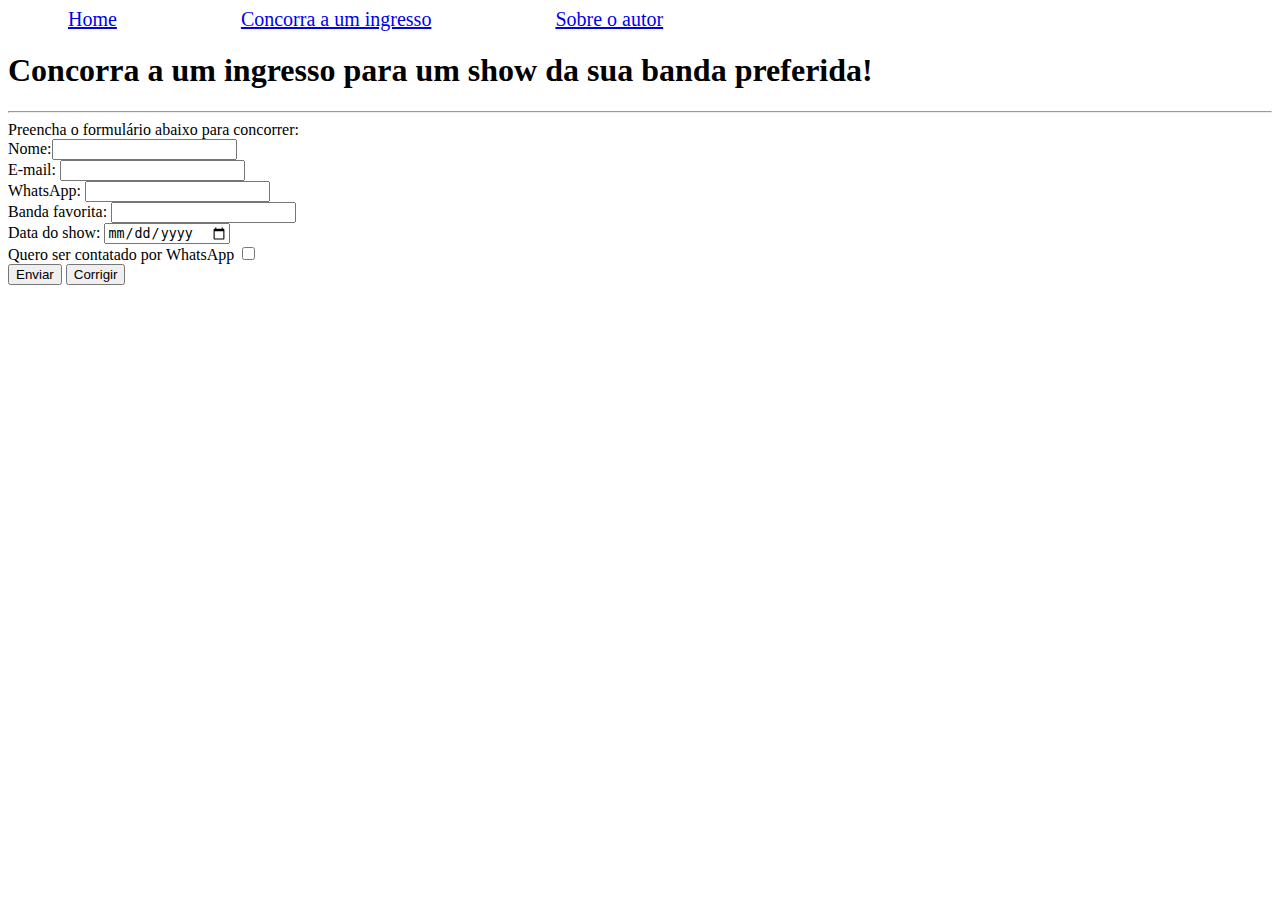
==== ingresso.html @ f954982c "additions" ====
<!DOCTYPE html>
<html lang="en">
<head>
	<meta charset="UTF-8">
	<meta http-equiv="X-UA-Compatible" content="IE=edge">
	<meta name="viewport" content="width=device-width, initial-scale=1.0">
	<title>Reino pós-punk - Concorra a um ingresso</title>
</head>
<body>
	<header>
		<nav>
			<a href="index.html" style="margin: 3em; font-size:20px">Home</a>
			<a href="ingresso.html" style="margin: 3em; font-size:20px">Concorra a um ingresso</a>
			<a href="sobre.html" style="margin: 3em; font-size:20px">Sobre o autor</a>
		</nav>
	</header>
	<h1 id="inicio">Concorra a um ingresso para um show da sua banda preferida!</h1>
	<hr />
	<form method="post">Preencha o formulário abaixo para concorrer:<br>
		<label>Nome:</label><input type="text" name="name" /><br>
		<label>E-mail:</label> <input type="email" name="email" /><br>
		<label>WhatsApp:</label> <input type="tel" name="wpp" pattern="[0-9]{5}-[0-9]{4}"/><br>
		<label>Banda favorita:</label> <input type="text" name="band" /><br>
		<label>Data do show:</label> <input type="date" name="date" /><br>
		<label>Quero ser contatado por WhatsApp</label> <input type="checkbox" name="contato" /><br>
		<button type="submit">Enviar</button> <button type="reset">Corrigir</button>
	</form>
</body>
</html>
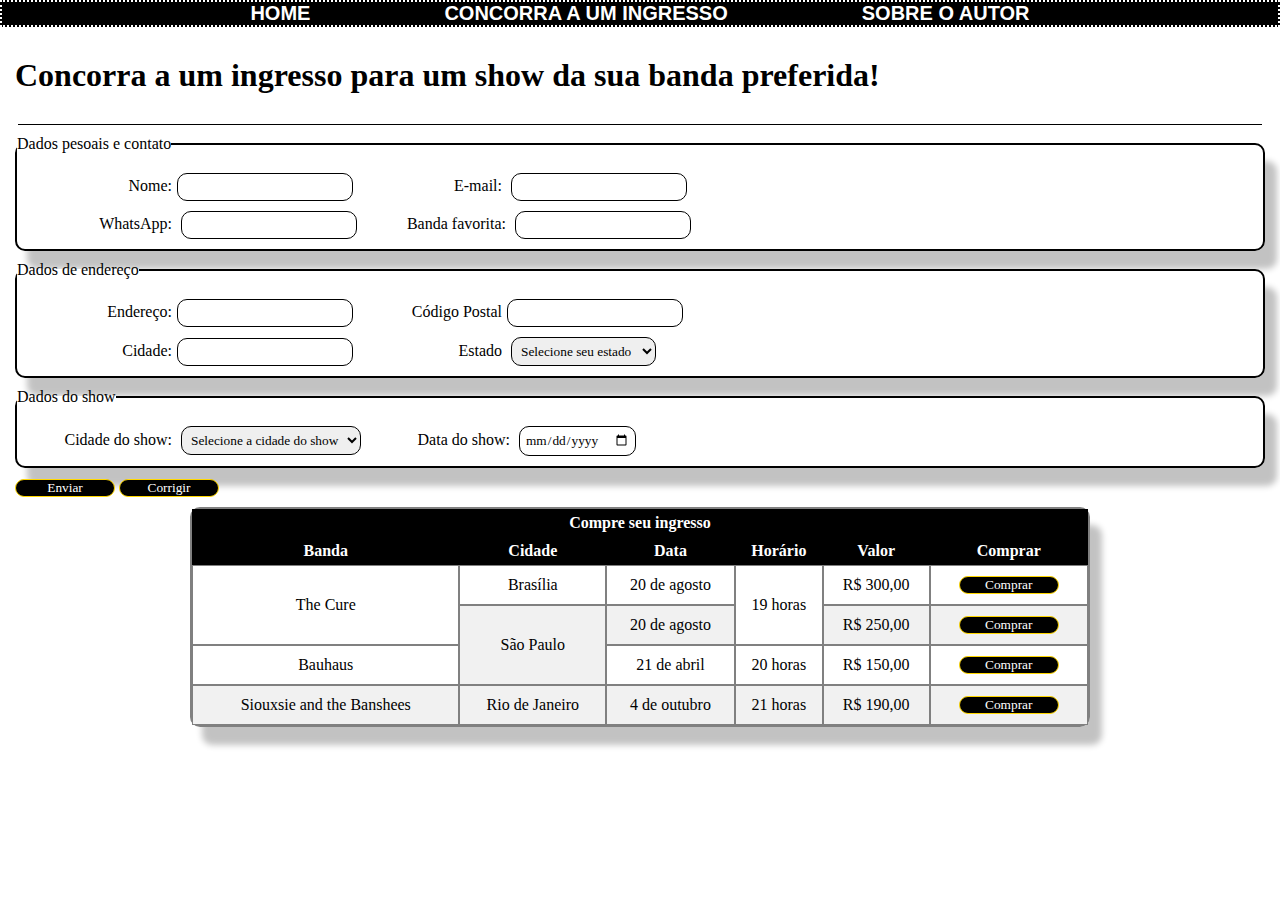
==== commit f0695782: "melhorias" ====
--- a/ingresso.html
+++ b/ingresso.html
@@ -4,26 +4,145 @@
 	<meta charset="UTF-8">
 	<meta http-equiv="X-UA-Compatible" content="IE=edge">
 	<meta name="viewport" content="width=device-width, initial-scale=1.0">
+	<link rel="stylesheet" href="style.css">
 	<title>Reino pós-punk - Concorra a um ingresso</title>
 </head>
 <body>
-	<header>
-		<nav>
+	<header class="bloconav">
+		<nav class="menunav">
 			<a href="index.html" style="margin: 3em; font-size:20px">Home</a>
 			<a href="ingresso.html" style="margin: 3em; font-size:20px">Concorra a um ingresso</a>
 			<a href="sobre.html" style="margin: 3em; font-size:20px">Sobre o autor</a>
 		</nav>
 	</header>
-	<h1 id="inicio">Concorra a um ingresso para um show da sua banda preferida!</h1>
-	<hr />
-	<form method="post">Preencha o formulário abaixo para concorrer:<br>
-		<label>Nome:</label><input type="text" name="name" /><br>
-		<label>E-mail:</label> <input type="email" name="email" /><br>
-		<label>WhatsApp:</label> <input type="tel" name="wpp" pattern="[0-9]{5}-[0-9]{4}"/><br>
-		<label>Banda favorita:</label> <input type="text" name="band" /><br>
-		<label>Data do show:</label> <input type="date" name="date" /><br>
-		<label>Quero ser contatado por WhatsApp</label> <input type="checkbox" name="contato" /><br>
-		<button type="submit">Enviar</button> <button type="reset">Corrigir</button>
-	</form>
+	<main>
+		<h1 class="titulo">Concorra a um ingresso para um show da sua banda preferida!</h1>
+		<hr>
+		<form method="get">
+			<fieldset>
+				<legend class="legenda">Dados pesoais e contato</legend>		
+				<div class="linha">
+					<label for="nome">Nome:</label><input type="text" name="nome" id="nome"/>
+					<label for="email">E-mail:</label> <input type="email" name="email" id="email"/>
+				</div>
+				<div class="linha">
+					<label for="zap">WhatsApp:</label> <input type="tel" pattern="[0-9]{5}-[0-9]{4}" name="zap" id="zap"/>
+					<label for="banda">Banda favorita:</label> <input type="text" name="banda" id="banda"/>
+				</div>
+			</fieldset>
+			<fieldset>
+				<legend class="legenda">Dados de endereço</legend>
+				<div class="linha">
+					<label for="endereço">Endereço:</label><input type="text" name="endereço" id="endereço" />
+					<label for="CEP">Código Postal</label><input type="text" name="CEP" id="CEP" pattern="[0-9]{5}-[0-9]{3}"/>
+				</div>
+				<div class="linha">
+					<label for="cidade">Cidade:</label><input type="text" name="cidade" id="cidade"/>
+					<label>Estado</label>
+						<select name="estado" class="selecionarestado">
+							<option value="">Selecione seu estado</option>
+							<option value="AC">Acre</option>
+							<option value="AL">Alagoas</option>
+							<option value="AP">Amapá</option>
+							<option value="AM">Amazonas</option>
+							<option value="BA">Bahia</option>
+							<option value="CE">Ceará</option>
+							<option value="DF">Distrito Federal</option>
+							<option value="ES">Espírito Santo</option>
+							<option value="GO">Goiás</option>
+							<option value="MA">Maranhão</option>
+							<option value="MT">Mato Grosso</option>
+							<option value="MS">Mato Grosso do Sul</option>
+							<option value="MG">Minas Gerais</option>
+							<option value="PA">Pará</option>
+							<option value="PB">Paraíba</option>
+							<option value="PR">Paraná</option>
+							<option value="PE">Pernambuco</option>
+							<option value="PI">Piauí</option>
+							<option value="RJ">Rio de Janeiro</option>
+							<option value="RN">Rio Grande do Norte</option>
+							<option value="RS">Rio Grande do Sul</option>
+							<option value="RO">Rondônia</option>
+							<option value="RR">Roraima</option>
+							<option value="SC">Santa Catarina</option>
+							<option value="SP">São Paulo</option>
+							<option value="SE">Sergipe</option>
+							<option value="TO">Tocantins</option>
+						</select>
+				</div>
+			</fieldset>
+			<fieldset>
+				<legend class="legenda">Dados do show</legend>		
+				<div class="linha">
+					<label>Cidade do show:</label>
+						<select class="cidadedoshow" name="cidadedoshow">
+							<option value="">Selecione a cidade do show</option>
+							<option value="sp">São Paulo</option>
+							<option value="rj">Rio de Janeiro</option>
+							<option value="bsb">Brasília</option>
+						</select>
+					<label>Data do show:</label> <input type="date" />
+				</div>
+			</fieldset>
+			<span class="botoes">
+				<button type="submit" onclick="alert('Você enviou sua inscrição!')">Enviar</button> 
+				<button type="reset" onclick="alert('Campos resetados')">Corrigir</button>
+			</span>	
+		</form>
+			<table border="1" cellspacing="0">
+				<thead>
+					<tr>
+						<th colspan="6">Compre seu ingresso</th>
+					</tr>
+					<tr>
+						<th title="Banda do show que deseja ir">Banda</th>
+						<th title="Cidade do show">Cidade</th>
+						<th title="Data do show">Data</th>
+						<th title="Horário do show">Horário</th>
+						<th title="Preço do ingresso">Valor</th>
+						<th title="Comprar ingresso">Comprar</th>
+					</tr>
+				</thead>
+				<tbody>
+					<tr>
+						<td rowspan="2">The Cure</td>
+						<td>Brasília</td>
+						<td>20 de agosto</td>
+						<td rowspan="2">19 horas</td>
+						<td>R$ 300,00</td>
+						<td>
+							<button class="comprar">Comprar</button>
+						</td>
+					</tr>
+					<tr>
+						<td rowspan="2">São Paulo</td>
+						<td>20 de agosto</td>
+						<td>R$ 250,00</td>
+						<td>
+							<button class="comprar">Comprar</button>
+						</td>
+					</tr>
+					<tr>
+						<td>Bauhaus</td>
+						<td>21 de abril</td>
+						<td>20 horas</td>
+						<td>R$ 150,00</td>
+						<td>
+							<button class="comprar">Comprar</button>
+						</td>
+					</tr>
+				<tr>
+						<td>Siouxsie and the Banshees</td>
+						<td>Rio de Janeiro</td>
+						<td>4 de outubro</td>
+						<td>21 horas</td>
+						<td>R$ 190,00</td>
+						<td>
+							<button class="comprar">Comprar</button>
+						</td>
+					</tr>
+				</tbody>
+			</table>
+	</main>
 </body>
 </html>--- a/style.css
+++ b/style.css
@@ -0,0 +1,204 @@
+/*Para todas as páginas*/
+
+*{
+    font-family: "Treubechet MS", "Tahoma";
+}
+
+*{
+    padding: 0;
+    border: 0;
+    margin: 0;
+    box-sizing: border-box;
+
+}
+
+main {
+	margin: 15px;
+}
+
+.bloconav {
+	background-color: black;
+	color: white;
+	display: block;
+	width: 100%;
+	border: 2px dashed;
+	border-color: gold;
+	text-align: center;
+	margin: 0;
+	padding: 0;
+  }
+
+.bloconav:hover {
+	border:2px dotted white;
+	transition: 1.5s;
+}
+
+.menunav {
+    text-align: top;
+    top: 0;
+    left: 0;
+	font-weight: bold;
+}
+
+.menunav li {
+    padding: 5px;
+}
+
+.menunav a {	
+    padding: 5px;
+	color: white;
+	text-decoration: none;
+	font-family: "Gill Sans", "Gill Sans MT", "Calibri", "Trebuchet MS", sans-serif;
+    text-transform: uppercase;
+}
+
+.menunav a:hover {
+    text-decoration: solid underline;
+	color: gold;
+	transition: 1.5s;
+}
+
+.foto {
+    display: flex;
+    align-items: center;
+    justify-content: center;
+}
+
+.videos {
+    display: flex;
+    flex-direction: column;
+    align-items: center;
+    justify-content: center;
+}
+
+.videos iframe {
+	display: block;
+	max-width: 100%;
+	margin: 7.5px;
+}
+
+hr {
+	border: none;
+	border-top: 1px solid black;
+	margin: 3px;
+	margin-bottom: 3px;
+  }
+
+h1 {
+	margin-top: 30px;
+	margin-bottom: 30px;
+}
+
+h2 {
+	margin-top: 30px;
+	margin-bottom: 30px;
+}
+
+/* Para a página do ingresso */
+
+.linha{
+	margin: 10px;
+}
+
+label{
+	width: 150px;
+	text-align: right;
+	display: inline-block;
+	padding-right: 5px;
+}
+
+.comprar{
+	margin-top: 5px;
+	margin-bottom: 5px;
+	cursor:pointer;
+	}
+
+fieldset {
+	margin-top: 10px;
+	margin-bottom: 10px;
+	border: 2px;
+	border-style: solid;
+	border-radius: 10px;
+	border-color: black;
+	background: white;
+	-webkit-box-shadow: 12px 18px 6px 0px rgba(0,0,0,0.24);
+	-moz-box-shadow: 12px 18px 6px 0px rgba(0,0,0,0.24);
+	box-shadow: 12px 18px 6px 0px rgba(0,0,0,0.24);
+}
+
+input {
+	border: 0.5px;
+	border-style: solid;
+	border-radius: 10px;
+	text-align:left;
+	padding: 5px;
+}
+
+table {
+	margin-top: 10px;
+	width: 900px;
+	border-radius: 10px;
+	text-align: center;
+	margin: 0 auto;
+	-webkit-box-shadow: 12px 18px 6px 0px rgba(0,0,0,0.24);
+	-moz-box-shadow: 12px 18px 6px 0px rgba(0,0,0,0.24);
+	box-shadow: 12px 18px 6px 0px rgba(0,0,0,0.24);
+	border: solid 2px gray
+}
+
+.legenda {
+	margin-top: 10px;
+	margin-bottom:10px;
+}
+
+th {
+	background-color: black;
+	color: white;
+	font-family: "Verdana";
+	padding-top: 5px;
+	padding-bottom: 5px;
+}
+
+td {
+	font-family: "Verdana";
+	padding-top: 5px;
+	padding-bottom: 5px;
+	border: solid 1px gray;
+	}
+
+tr:nth-child(even) {
+	background-color: #f1f1f1;
+}
+
+tr:hover td {
+	background: #E9E9E9E9;
+}
+
+
+button{
+	background: black;
+	color: white;
+	width: 100px;
+	border: 1px;
+	border-style: solid;
+	border-color: gold;
+	border-radius: 10px;
+	margin-bottom: 10px;
+	cursor:pointer
+}
+
+.selecionarestado {
+	border: 0.5px;
+	border-style: solid;
+	border-radius: 10px;
+	text-align:left;
+	padding: 5px;
+}
+
+.cidadedoshow{
+	border: 0.5px;
+	border-style: solid;
+	border-radius: 10px;
+	text-align:left;
+	padding: 5px;
+}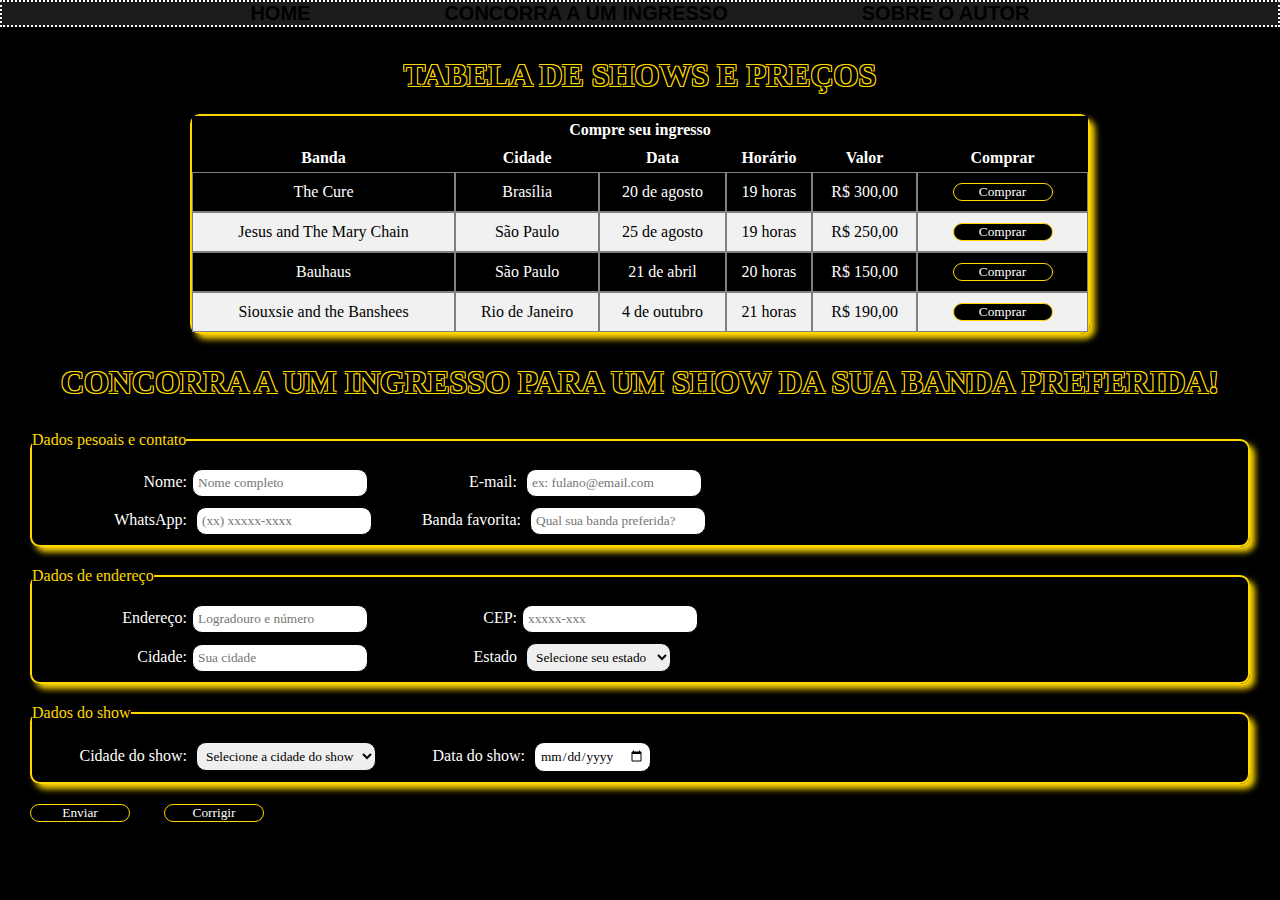
==== commit 7a450523: "little correction" ====
--- a/ingresso.html
+++ b/ingresso.html
@@ -16,29 +16,89 @@
 		</nav>
 	</header>
 	<main>
+		<h1 class="titulo">Tabela de shows e preços</h1>
+		<!-- <hr> SENDO DESATIVADO POR ESTÉTICA-->
+		<table border="1" cellspacing="0">
+			<thead>
+				<tr>
+					<th colspan="6">Compre seu ingresso</th>
+				</tr>
+				<tr>
+					<th title="Banda do show que deseja ir">Banda</th>
+					<th title="Cidade do show">Cidade</th>
+					<th title="Data do show">Data</th>
+					<th title="Horário do show">Horário</th>
+					<th title="Preço do ingresso">Valor</th>
+					<th title="Comprar ingresso">Comprar</th>
+				</tr>
+			</thead>
+			<tbody>
+				<tr>
+					<td>The Cure</td>
+					<td>Brasília</td>
+					<td>20 de agosto</td>
+					<td>19 horas</td>
+					<td>R$ 300,00</td>
+					<td>
+						<button class="comprar">Comprar</button>
+					</td>
+				</tr>
+				<tr>
+					<td>Jesus and The Mary Chain</td>
+					<td>São Paulo</td>
+					<td>25 de agosto</td>
+					<td>19 horas</td>
+					<td>R$ 250,00</td>
+					<td>
+						<button class="comprar">Comprar</button>
+					</td>
+				</tr>
+				<tr>
+					<td>Bauhaus</td>
+					<td>São Paulo</td>
+					<td>21 de abril</td>
+					<td>20 horas</td>
+					<td>R$ 150,00</td>
+					<td>
+						<button class="comprar">Comprar</button>
+					</td>
+				</tr>
+			<tr>
+					<td>Siouxsie and the Banshees</td>
+					<td>Rio de Janeiro</td>
+					<td>4 de outubro</td>
+					<td>21 horas</td>
+					<td>R$ 190,00</td>
+					<td>
+						<button class="comprar">Comprar</button>
+					</td>
+				</tr>
+			</tbody>
+		</table>
 		<h1 class="titulo">Concorra a um ingresso para um show da sua banda preferida!</h1>
-		<hr>
 		<form method="get">
 			<fieldset>
 				<legend class="legenda">Dados pesoais e contato</legend>		
-				<div class="linha">
-					<label for="nome">Nome:</label><input type="text" name="nome" id="nome"/>
-					<label for="email">E-mail:</label> <input type="email" name="email" id="email"/>
-				</div>
-				<div class="linha">
-					<label for="zap">WhatsApp:</label> <input type="tel" pattern="[0-9]{5}-[0-9]{4}" name="zap" id="zap"/>
-					<label for="banda">Banda favorita:</label> <input type="text" name="banda" id="banda"/>
-				</div>
+				<section class="linha">
+					<label for="nome">Nome:</label><input type="text" name="nome" placeholder="Nome completo" id="nome"/>
+					<label for="email">E-mail:</label> <input placeholder="ex: fulano@email.com" type="email" name="email" id="email"/>
+				</section>
+				<section class="linha">
+					<label for="zap">WhatsApp:</label> <input type="tel" pattern="[0-9]{(2)} [0-9]{5}-[0-9]{4}" placeholder="(xx) xxxxx-xxxx" name="zap" id="zap"/>
+					<label for="banda">Banda favorita:</label> <input type="text" name="banda" placeholder="Qual sua banda preferida?" id="banda"/>
+				</section>
 			</fieldset>
 			<fieldset>
 				<legend class="legenda">Dados de endereço</legend>
-				<div class="linha">
-					<label for="endereço">Endereço:</label><input type="text" name="endereço" id="endereço" />
-					<label for="CEP">Código Postal</label><input type="text" name="CEP" id="CEP" pattern="[0-9]{5}-[0-9]{3}"/>
-				</div>
-				<div class="linha">
-					<label for="cidade">Cidade:</label><input type="text" name="cidade" id="cidade"/>
-					<label>Estado</label>
+				<section class="linha">
+					<label for="endereço">Endereço:</label><input type="text" name="endereço" placeholder="Logradouro e número" id="endereço" />
+					<label for="CEP">CEP: </label><input type="text" name="CEP" id="CEP" placeholder="xxxxx-xxx" pattern="[0-9]{5}-[0-9]{3}"/>
+				</section>
+				<section class="linha">
+					<label for="cidade">Cidade:</label><input type="text" name="cidade" placeholder="Sua cidade" id="cidade"/>
+					<label>
+						Estado
+					</label>
 						<select name="estado" class="selecionarestado">
 							<option value="">Selecione seu estado</option>
 							<option value="AC">Acre</option>
@@ -69,11 +129,11 @@
 							<option value="SE">Sergipe</option>
 							<option value="TO">Tocantins</option>
 						</select>
-				</div>
+				</section>
 			</fieldset>
 			<fieldset>
 				<legend class="legenda">Dados do show</legend>		
-				<div class="linha">
+				<section class="linha">
 					<label>Cidade do show:</label>
 						<select class="cidadedoshow" name="cidadedoshow">
 							<option value="">Selecione a cidade do show</option>
@@ -82,67 +142,13 @@
 							<option value="bsb">Brasília</option>
 						</select>
 					<label>Data do show:</label> <input type="date" />
-				</div>
+				</section>
 			</fieldset>
 			<span class="botoes">
 				<button type="submit" onclick="alert('Você enviou sua inscrição!')">Enviar</button> 
 				<button type="reset" onclick="alert('Campos resetados')">Corrigir</button>
-			</span>	
+			</span>
 		</form>
-			<table border="1" cellspacing="0">
-				<thead>
-					<tr>
-						<th colspan="6">Compre seu ingresso</th>
-					</tr>
-					<tr>
-						<th title="Banda do show que deseja ir">Banda</th>
-						<th title="Cidade do show">Cidade</th>
-						<th title="Data do show">Data</th>
-						<th title="Horário do show">Horário</th>
-						<th title="Preço do ingresso">Valor</th>
-						<th title="Comprar ingresso">Comprar</th>
-					</tr>
-				</thead>
-				<tbody>
-					<tr>
-						<td rowspan="2">The Cure</td>
-						<td>Brasília</td>
-						<td>20 de agosto</td>
-						<td rowspan="2">19 horas</td>
-						<td>R$ 300,00</td>
-						<td>
-							<button class="comprar">Comprar</button>
-						</td>
-					</tr>
-					<tr>
-						<td rowspan="2">São Paulo</td>
-						<td>20 de agosto</td>
-						<td>R$ 250,00</td>
-						<td>
-							<button class="comprar">Comprar</button>
-						</td>
-					</tr>
-					<tr>
-						<td>Bauhaus</td>
-						<td>21 de abril</td>
-						<td>20 horas</td>
-						<td>R$ 150,00</td>
-						<td>
-							<button class="comprar">Comprar</button>
-						</td>
-					</tr>
-				<tr>
-						<td>Siouxsie and the Banshees</td>
-						<td>Rio de Janeiro</td>
-						<td>4 de outubro</td>
-						<td>21 horas</td>
-						<td>R$ 190,00</td>
-						<td>
-							<button class="comprar">Comprar</button>
-						</td>
-					</tr>
-				</tbody>
-			</table>
 	</main>
 </body>
 </html>--- a/style.css
+++ b/style.css
@@ -9,59 +9,119 @@
     border: 0;
     margin: 0;
     box-sizing: border-box;
-
-}
-
-main {
-	margin: 15px;
-}
+}
+
+body {
+	background-color: black;
+}
+
+iframe {
+	border-radius: 10px;
+	border: 2px solid gold;
+	}
+
 
 .bloconav {
-	background-color: black;
-	color: white;
+	background-color: #1c1c1c;
+	color: black;
 	display: block;
 	width: 100%;
 	border: 2px dashed;
 	border-color: gold;
 	text-align: center;
-	margin: 0;
-	padding: 0;
-  }
-
+	top: 0;
+	left: 0;
+	text-shadow:
+	-1px -1px 0 gold,  
+	 1px -1px 0 gold,
+	-1px  1px 0 gold,
+	 1px  1px 0 gold;
+}
+	
 .bloconav:hover {
 	border:2px dotted white;
-	transition: 1.5s;
-}
-
+	transition: 0.5s;
+	text-shadow: none;
+}
+	
 .menunav {
-    text-align: top;
-    top: 0;
-    left: 0;
+	text-align: top;
+	top: 0;
+	left: 0;
 	font-weight: bold;
 }
-
+	
 .menunav li {
-    padding: 5px;
-}
-
+	padding: 5px;
+}
+	
 .menunav a {	
-    padding: 5px;
-	color: white;
+	padding: 5px;
+	color: black;
 	text-decoration: none;
 	font-family: "Gill Sans", "Gill Sans MT", "Calibri", "Trebuchet MS", sans-serif;
-    text-transform: uppercase;
-}
-
+	text-transform: uppercase;
+}
+	
 .menunav a:hover {
-    text-decoration: solid underline;
-	color: gold;
-	transition: 1.5s;
-}
-
-.foto {
+	text-decoration: solid underline;
+	color: white;
+	transition: 0.5s;
+}
+
+nav ul {
+	display:flex;
+	list-style:none;
+	margin: 0;
+	display: flex;
+	align-items: center;
+	justify-content: center;
+}
+
+nav ul li a{
+	padding: 10px 15px;
+	color: black;
+	text-decoration: none;
+	border-radius: 5px;
+	text-transform: uppercase;
+	text-shadow:
+	-1px -1px 0 gold,  
+	 1px -1px 0 gold,
+	-1px  1px 0 gold,
+	 1px  1px 0 gold;
+}
+
+nav ul li a:hover{
+	background-color: white;
+	text-decoration: none;
+	transition: 1s;
+	color: black;
+	text-shadow:
+	-1px -1px 0 gold,  
+	 1px -1px 0 gold,
+	-1px  1px 0 gold,
+	 1px  1px 0 gold;
+}
+
+figure {
+    display: flex;
+	border-radius: 10px;
+	align-items: center;
+    justify-content: center;
+}
+
+main img {
+	border: 2px solid gold;
+	border-radius: 10px;
+}
+
+figcaption {
     display: flex;
     align-items: center;
     justify-content: center;
+	margin-top: 10px;
+	color: white;
+	font-size: 15px;
 }
 
 .videos {
@@ -77,27 +137,73 @@
 	margin: 7.5px;
 }
 
-hr {
+.conteudo {
+	text-align: justify;
+	font-family: "roboto condensed";
+	font-size: 20px;
+	margin-left: 30px;
+	margin-bottom: 5px;
+	margin-right: 30px;
+	color: white;
+}
+
+blockquote {
+	display: flex;
+	font-family: "roboto condensed";
+	color: black;
+	padding-top: 10px;
+	padding-left: 30px;
+	border-left: 5px solid red;
+	background: white;
+	font-size: 20px;
+	width: 30%;
+	border-radius: 5px;
+	margin-left: 30px;
+  }
+
+.autor {
+	text-align: left;
+	margin-top: 100px;
+	margin-left: 30px;
+	width: 100%;
+}
+
+/* DESATIVADO POR ESTÉTICA
+	hr {
 	border: none;
 	border-top: 1px solid black;
-	margin: 3px;
-	margin-bottom: 3px;
-  }
-
-h1 {
+	margin-bottom: 20px;
+  } */
+
+h1, h2 {
 	margin-top: 30px;
-	margin-bottom: 30px;
-}
-
-h2 {
-	margin-top: 30px;
-	margin-bottom: 30px;
+	margin-bottom: 20px;
+	display: flex;
+    align-items: center;
+    justify-content: center;
+	font-family: 'impact';
+	text-transform: uppercase;
+	color: black;
+	text-shadow:
+	-1px -1px 0 gold,  
+	 1px -1px 0 gold,
+	-1px  1px 0 gold,
+	 1px  1px 0 gold;
 }
 
 /* Para a página do ingresso */
+
+.comprar{
+	margin-top: 5px;
+	margin-bottom: 5px;
+	margin-left: 5px;
+	margin-right: 5px;
+	cursor:pointer;
+	}
 
 .linha{
 	margin: 10px;
+	color: white;
 }
 
 label{
@@ -107,23 +213,19 @@
 	padding-right: 5px;
 }
 
-.comprar{
-	margin-top: 5px;
-	margin-bottom: 5px;
-	cursor:pointer;
-	}
-
 fieldset {
 	margin-top: 10px;
 	margin-bottom: 10px;
+	margin-left: 30px;
+	margin-right: 30px;
 	border: 2px;
 	border-style: solid;
 	border-radius: 10px;
-	border-color: black;
-	background: white;
-	-webkit-box-shadow: 12px 18px 6px 0px rgba(0,0,0,0.24);
-	-moz-box-shadow: 12px 18px 6px 0px rgba(0,0,0,0.24);
-	box-shadow: 12px 18px 6px 0px rgba(0,0,0,0.24);
+	border-color: gold;
+	background: 1c1c1c;
+	-webkit-box-shadow: 5px 5px 6px 0px gold;
+	-moz-box-shadow: 5px 5px 6px 0px gold;
+	box-shadow: 5px 5px 6px 0px gold;
 }
 
 input {
@@ -140,15 +242,16 @@
 	border-radius: 10px;
 	text-align: center;
 	margin: 0 auto;
-	-webkit-box-shadow: 12px 18px 6px 0px rgba(0,0,0,0.24);
-	-moz-box-shadow: 12px 18px 6px 0px rgba(0,0,0,0.24);
-	box-shadow: 12px 18px 6px 0px rgba(0,0,0,0.24);
-	border: solid 2px gray
+	-webkit-box-shadow: 5px 18px 6px 0px gold;
+	-moz-box-shadow: 5px 18px 6px 0px gold;
+	box-shadow: 5px 5px 6px 0px gold;
+	border: solid 2px gold
 }
 
 .legenda {
-	margin-top: 10px;
-	margin-bottom:10px;
+	padding-top: 10px;
+	padding-bottom:10px;
+	color:gold
 }
 
 th {
@@ -164,16 +267,20 @@
 	padding-top: 5px;
 	padding-bottom: 5px;
 	border: solid 1px gray;
-	}
+}
 
 tr:nth-child(even) {
 	background-color: #f1f1f1;
 }
 
+tr:nth-child(odd) {
+	color: white;
+}
+
 tr:hover td {
 	background: #E9E9E9E9;
-}
-
+	color: black;
+}
 
 button{
 	background: black;
@@ -184,7 +291,9 @@
 	border-color: gold;
 	border-radius: 10px;
 	margin-bottom: 10px;
-	cursor:pointer
+	cursor:pointer;
+	margin-top: 10px;
+	margin-left: 30px;
 }
 
 .selecionarestado {
@@ -201,4 +310,5 @@
 	border-radius: 10px;
 	text-align:left;
 	padding: 5px;
-}+}
+
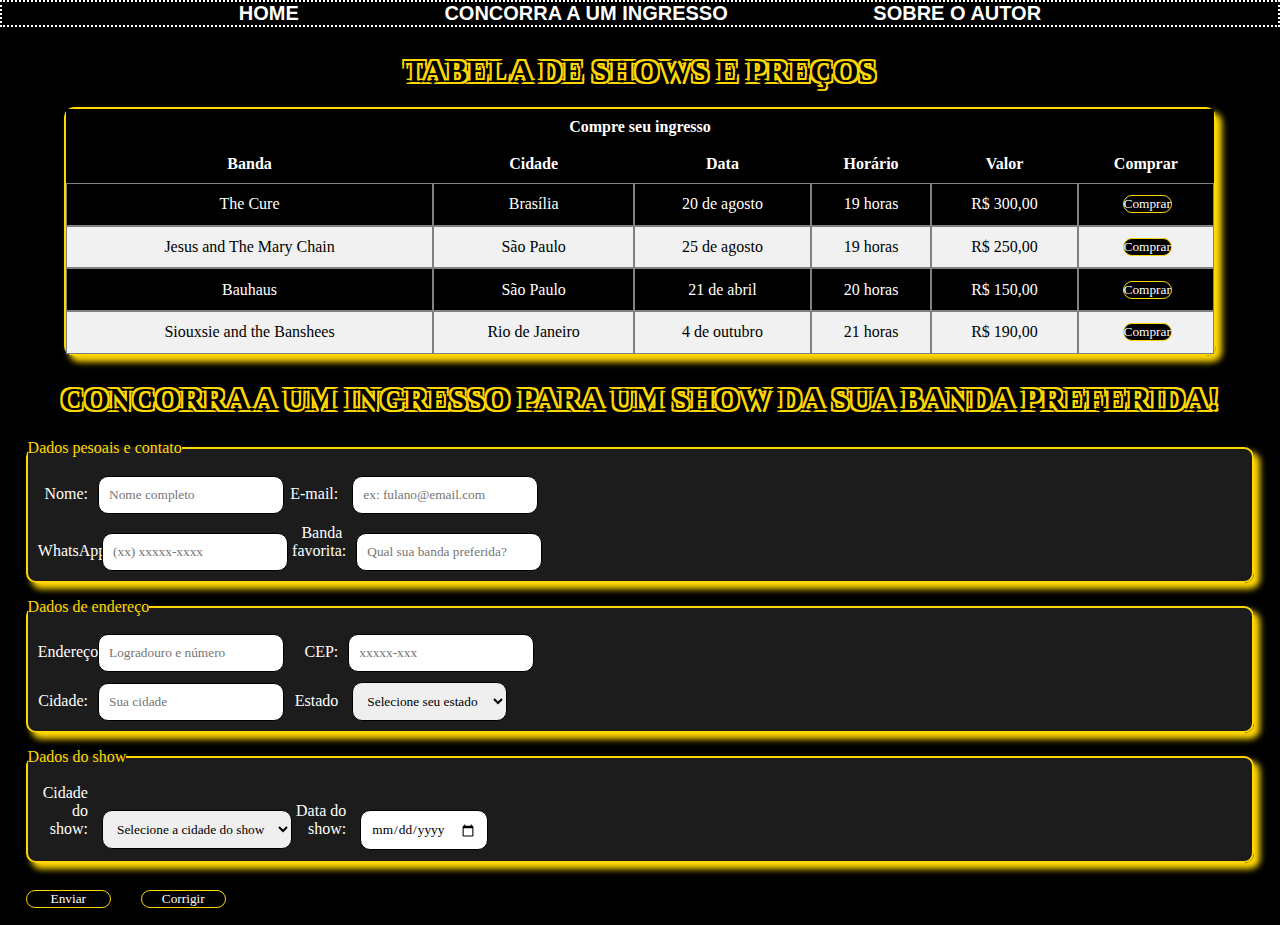
==== commit fefb0410: "Tornei responsivo" ====
--- a/ingresso.html
+++ b/ingresso.html
@@ -10,9 +10,15 @@
 <body>
 	<header class="bloconav">
 		<nav class="menunav">
-			<a href="index.html" style="margin: 3em; font-size:20px">Home</a>
-			<a href="ingresso.html" style="margin: 3em; font-size:20px">Concorra a um ingresso</a>
-			<a href="sobre.html" style="margin: 3em; font-size:20px">Sobre o autor</a>
+			<a title="Home" href="principal.html" style="margin: 3em; font-size:20px">
+				Home
+			</a>
+			<a title="Ingresso" href="ingresso.html" style="margin: 3em; font-size:20px">
+				Concorra a um ingresso
+			</a>
+			<a title="Sobre" href="sobre.html" style="margin: 3em; font-size:20px">
+				Sobre o autor
+			</a>
 		</nav>
 	</header>
 	<main>
@@ -76,7 +82,7 @@
 			</tbody>
 		</table>
 		<h1 class="titulo">Concorra a um ingresso para um show da sua banda preferida!</h1>
-		<form method="get">
+		<form id="ingresso" method="get">
 			<fieldset>
 				<legend class="legenda">Dados pesoais e contato</legend>		
 				<section class="linha">
@@ -145,8 +151,8 @@
 				</section>
 			</fieldset>
 			<span class="botoes">
-				<button type="submit" onclick="alert('Você enviou sua inscrição!')">Enviar</button> 
-				<button type="reset" onclick="alert('Campos resetados')">Corrigir</button>
+				<button class="envio" id="btnsalvar" type="submit" onclick="alert('Você enviou sua inscrição!')">Enviar</button> 
+				<button class="envio" type="reset" onclick="alert('Campos resetados')">Corrigir</button>
 			</span>
 		</form>
 	</main>
--- a/style.css
+++ b/style.css
@@ -17,155 +17,169 @@
 
 iframe {
 	border-radius: 10px;
-	border: 2px solid gold;
-	}
-
+	border: 0.15em solid gold;
+}
 
 .bloconav {
-	background-color: #1c1c1c;
-	color: black;
-	display: block;
+	background-color: black;
+	color: white;
 	width: 100%;
-	border: 2px dashed;
-	border-color: gold;
+	border: 0.15em dashed;
+	border-color: black;
 	text-align: center;
 	top: 0;
 	left: 0;
-	text-shadow:
-	-1px -1px 0 gold,  
-	 1px -1px 0 gold,
-	-1px  1px 0 gold,
-	 1px  1px 0 gold;
-}
-	
+	text-shadow: none;
+}
+
 .bloconav:hover {
-	border:2px dotted white;
+	border: 0.15em dotted white;
 	transition: 0.5s;
-	text-shadow: none;
-}
-	
+}
+
 .menunav {
 	text-align: top;
 	top: 0;
 	left: 0;
 	font-weight: bold;
 }
-	
+
 .menunav li {
-	padding: 5px;
-}
-	
-.menunav a {	
-	padding: 5px;
-	color: black;
+	margin: 5px;
+}
+
+.menunav a {
+	padding: 0.5em;
+	color: white;
 	text-decoration: none;
 	font-family: "Gill Sans", "Gill Sans MT", "Calibri", "Trebuchet MS", sans-serif;
 	text-transform: uppercase;
-}
-	
+	text-shadow: none;
+}
+
 .menunav a:hover {
-	text-decoration: solid underline;
+	text-decoration: underline;
 	color: white;
 	transition: 0.5s;
 }
 
 nav ul {
-	display:flex;
-	list-style:none;
+	display: flex;
+	list-style: none;
 	margin: 0;
 	display: flex;
 	align-items: center;
 	justify-content: center;
 }
 
-nav ul li a{
-	padding: 10px 15px;
+.links nav ul li a {
+	padding: 0.75em 1em;
+	font-size: 2.5em;
 	color: black;
 	text-decoration: none;
 	border-radius: 5px;
 	text-transform: uppercase;
-	text-shadow:
-	-1px -1px 0 gold,  
-	 1px -1px 0 gold,
-	-1px  1px 0 gold,
-	 1px  1px 0 gold;
-}
-
-nav ul li a:hover{
+	font-family: 'impact';
+	text-shadow: none;
+}
+
+.links nav ul li a:hover {
 	background-color: white;
 	text-decoration: none;
 	transition: 1s;
-	color: black;
-	text-shadow:
-	-1px -1px 0 gold,  
-	 1px -1px 0 gold,
-	-1px  1px 0 gold,
-	 1px  1px 0 gold;
-}
+	color: white;
+}
+
+/* Para as fotos */
 
 figure {
-    display: flex;
-	border-radius: 10px;
-	align-items: center;
-    justify-content: center;
+	display: flex;
+	border-radius: 10px;
+	align-items: center;
+	justify-content: center;
 }
 
 main img {
-	border: 2px solid gold;
+	border: 0.15em solid gold;
 	border-radius: 10px;
 }
 
 figcaption {
-    display: flex;
-    align-items: center;
-    justify-content: center;
+	display: flex;
+	align-items: center;
+	justify-content: center;
 	margin-top: 10px;
 	color: white;
-	font-size: 15px;
-}
+	font-size: 1.5em;
+}
+
+/* Para os vídeos */
 
 .videos {
-    display: flex;
-    flex-direction: column;
-    align-items: center;
-    justify-content: center;
+	display: flex;
+	flex-direction: column;
+	align-items: center;
+	justify-content: center;
 }
 
 .videos iframe {
 	display: block;
 	max-width: 100%;
-	margin: 7.5px;
-}
+	margin: 0.75em;
+}
+
+/* Para as páginas de conteúdo */
 
 .conteudo {
 	text-align: justify;
 	font-family: "roboto condensed";
-	font-size: 20px;
-	margin-left: 30px;
-	margin-bottom: 5px;
-	margin-right: 30px;
-	color: white;
-}
+	font-size: 1.25rem; /* 20px convertido para porcentagem */
+	margin-left: 2%; /* 30px convertido para porcentagem */
+	margin-bottom: 0.3125%; /* 5px convertido para porcentagem */
+	margin-right: 2%; /* 30px convertido para porcentagem */
+	color: white;
+}
+
+/* Para a página "sobre" */
 
 blockquote {
 	display: flex;
 	font-family: "roboto condensed";
 	color: black;
-	padding-top: 10px;
-	padding-left: 30px;
-	border-left: 5px solid red;
+	padding-top: 1.33%; /* 10px convertido para porcentagem */
+	padding-left: 2%; /* 30px convertido para porcentagem */
+	border-left: 0.833%; /* 5px convertido para porcentagem */
 	background: white;
-	font-size: 20px;
+	font-size: 1.33rem; /* 20px convertido para porcentagem */
 	width: 30%;
 	border-radius: 5px;
-	margin-left: 30px;
-  }
+	margin-left: 2%; /* 30px convertido para porcentagem */
+}
 
 .autor {
 	text-align: left;
-	margin-top: 100px;
-	margin-left: 30px;
+	margin-top: 13.33%; /* 100px convertido para porcentagem */
+	margin-left: 2%; /* 30px convertido para porcentagem */
 	width: 100%;
+}
+
+.lista-sobre-mim a {	
+	padding: 0.833%; /* 5px convertido para porcentagem */
+	color: gold;
+	text-decoration: none;
+	font-family: "Gill Sans", "Gill Sans MT", "Calibri", "Trebuchet MS", sans-serif;
+	text-transform: uppercase;
+}
+
+.lista-sobre-mim a:hover {
+	text-decoration: solid underline;
+	color: white;
+	transition: 0.5s;
+	text-shadow:
+	-0.833% -0.833% 0 black,  
+	 0.833% -0.833% 0 black,
+	-0.833%  0.833% 0 black,
+	 0.833%  0.833% 0 black;
 }
 
 /* DESATIVADO POR ESTÉTICA
@@ -175,98 +189,128 @@
 	margin-bottom: 20px;
   } */
 
-h1, h2 {
-	margin-top: 30px;
-	margin-bottom: 20px;
-	display: flex;
-    align-items: center;
-    justify-content: center;
+  h1, h2 {
+	margin-top: 2%; /* 30px convertido para porcentagem */
+	margin-bottom: 1.33%; /* 20px convertido para porcentagem */
+	display: flex;
+	align-items: center;
+	justify-content: center;
 	font-family: 'impact';
 	text-transform: uppercase;
 	color: black;
 	text-shadow:
-	-1px -1px 0 gold,  
-	 1px -1px 0 gold,
-	-1px  1px 0 gold,
-	 1px  1px 0 gold;
-}
-
-/* Para a página do ingresso */
-
-.comprar{
-	margin-top: 5px;
-	margin-bottom: 5px;
-	margin-left: 5px;
-	margin-right: 5px;
-	cursor:pointer;
-	}
-
-.linha{
-	margin: 10px;
-	color: white;
-}
-
-label{
-	width: 150px;
+	-0.0667em -0.0667em 0 gold,
+	0.0667em -0.0667em 0 gold,
+	-0.0667em 0.0667em 0 gold,
+	0.0667em 0.0667em 0 gold;
+}
+
+
+/* desativado para testar
+.comprar {
+	margin-top: 0.833%; * 5px convertido para porcentagem *
+	margin-bottom: 0.833%; * 5px convertido para porcentagem *
+	margin-left: 0.833%; * 5px convertido para porcentagem *
+	margin-right: 0.833%; * 5px convertido para porcentagem *
+	cursor: pointer;
+} */
+
+.comprar {
+	background: black;
+	color: white;
+	width: 36.67%; /* 100px convertido para porcentagem */
+	border: 0.0333em;
+	border-style: solid;
+	border-color: gold;
+	border-radius: 10px;
+	margin-bottom: 1.33%; /* 10px convertido para porcentagem */
+	cursor: pointer;
+	margin-top: 1.33%; /* 10px convertido para porcentagem */
+	margin-left: 2%; /* 30px convertido para porcentagem */
+}
+
+button {
+	background: black;
+	color: white;
+	width: 6.67%; /* 100px convertido para porcentagem */
+	border: 0.0333em;
+	border-style: solid;
+	border-color: gold;
+	border-radius: 10px;
+	margin-bottom: 1.33%; /* 10px convertido para porcentagem */
+	cursor: pointer;
+	margin-top: 1.33%; /* 10px convertido para porcentagem */
+	margin-left: 2%; /* 30px convertido para porcentagem */
+}
+
+.linha {
+	margin: 0.833%; /* 10px convertido para porcentagem */
+	color: white;
+}
+
+label {
+	width: 5%; /* 150px convertido para porcentagem */
 	text-align: right;
 	display: inline-block;
-	padding-right: 5px;
+	padding-right: 0.833%; /* 5px convertido para porcentagem */
 }
 
 fieldset {
-	margin-top: 10px;
-	margin-bottom: 10px;
-	margin-left: 30px;
-	margin-right: 30px;
-	border: 2px;
+	margin-top: 0.833%; /* 10px convertido para porcentagem */
+	margin-bottom: 0.833%; /* 10px convertido para porcentagem */
+	margin-left: 2%; /* 30px convertido para porcentagem */
+	margin-right: 2%; /* 30px convertido para porcentagem */
+	border: 0.1333em;
 	border-style: solid;
 	border-radius: 10px;
 	border-color: gold;
-	background: 1c1c1c;
-	-webkit-box-shadow: 5px 5px 6px 0px gold;
-	-moz-box-shadow: 5px 5px 6px 0px gold;
-	box-shadow: 5px 5px 6px 0px gold;
+	background: #1c1c1c;
+	-webkit-box-shadow: 0.3333em 0.3333em 0.4em 0px gold;
+	-moz-box-shadow: 0.3333em 0.3333em 0.4em 0px gold;
+	box-shadow: 0.3333em 0.3333em 0.4em 0px gold;
 }
 
 input {
-	border: 0.5px;
-	border-style: solid;
-	border-radius: 10px;
-	text-align:left;
-	padding: 5px;
+	border: 0.0333em;
+	border-style: solid;
+	border-radius: 10px;
+	text-align: left;
+	padding: 0.833%; /* 5px convertido para porcentagem */
 }
 
 table {
-	margin-top: 10px;
-	width: 900px;
+	margin-top: 0.833%; /* 10px convertido para porcentagem */
+	width: 90%;
 	border-radius: 10px;
 	text-align: center;
 	margin: 0 auto;
-	-webkit-box-shadow: 5px 18px 6px 0px gold;
-	-moz-box-shadow: 5px 18px 6px 0px gold;
-	box-shadow: 5px 5px 6px 0px gold;
-	border: solid 2px gold
+	-webkit-box-shadow: 0.3333em 1.2em 0.4em 0px gold;
+	-moz-box-shadow: 0.3333em 1.2em 0.4em 0px gold;
+	box-shadow: 0.3333em 0.3333em 0.4em 0px gold;
+	border: solid 0.1333em gold;
 }
 
 .legenda {
-	padding-top: 10px;
-	padding-bottom:10px;
-	color:gold
+	margin-top: 0.33%; /* 10px convertido para porcentagem */
+	margin-bottom: 0.33%; /* 10px convertido para porcentagem */
+	padding-top: 0.33%; /* 10px convertido para porcentagem */
+	padding-bottom: 0.33%; /* 10px convertido para porcentagem */
+	color: gold;
 }
 
 th {
 	background-color: black;
 	color: white;
 	font-family: "Verdana";
-	padding-top: 5px;
-	padding-bottom: 5px;
+	padding-top: 0.833%; /* 5px convertido para porcentagem */
+	padding-bottom: 0.833%; /* 5px convertido para porcentagem */
 }
 
 td {
 	font-family: "Verdana";
-	padding-top: 5px;
-	padding-bottom: 5px;
-	border: solid 1px gray;
+	padding-top: 0.833%; /* 5px convertido para porcentagem */
+	padding-bottom: 0.833%; /* 5px convertido para porcentagem */
+	border: solid 0.0333em gray;
 }
 
 tr:nth-child(even) {
@@ -282,33 +326,70 @@
 	color: black;
 }
 
-button{
+.envio {
 	background: black;
 	color: white;
-	width: 100px;
-	border: 1px;
+	width: 6.67%; /* 100px convertido para porcentagem */
+	border: 0.0333em;
 	border-style: solid;
 	border-color: gold;
 	border-radius: 10px;
-	margin-bottom: 10px;
-	cursor:pointer;
-	margin-top: 10px;
-	margin-left: 30px;
+	margin-bottom: 1.33%; /* 10px convertido para porcentagem */
+	cursor: pointer;
+	margin-top: 1.33%; /* 10px convertido para porcentagem */
+	margin-left: 2%; /* 30px convertido para porcentagem */
 }
 
 .selecionarestado {
-	border: 0.5px;
-	border-style: solid;
-	border-radius: 10px;
-	text-align:left;
-	padding: 5px;
-}
-
-.cidadedoshow{
-	border: 0.5px;
-	border-style: solid;
-	border-radius: 10px;
-	text-align:left;
-	padding: 5px;
-}
-
+	border: 0.0333em;
+	border-style: solid;
+	border-radius: 10px;
+	text-align: left;
+	padding: 0.833%; /* 5px convertido para porcentagem */
+}
+
+.cidadedoshow {
+	border: 0.0333em;
+	border-style: solid;
+	border-radius: 10px;
+	text-align: left;
+	padding: 0.833%; /* 5px convertido para porcentagem */
+}
+
+/* Para a Splash Screen */
+
+.splash {
+	height: 100vh;
+	display: flex;
+	flex-direction: column;
+	justify-content: center;
+	align-items: center;
+}
+
+.splash h1 {
+	font-size: 3em;
+	margin-bottom: 0.5em;
+}
+
+.loader {
+	margin-top: 1.33%; /* 30px convertido para porcentagem */
+	padding-top: 1.33%; /* 20px convertido para porcentagem */
+	border: 0.5333em solid #f3f3f3;
+	border-radius: 50%;
+	border-top: 0.5333em solid gold;
+	width: 10%; /* 120px convertido para porcentagem */
+	height: 10%; /* 120px convertido para porcentagem */
+	-webkit-animation: spin 2s linear infinite; /* Safari */
+	animation: spin 2s linear infinite;
+}
+
+/* Safari */
+@-webkit-keyframes spin {
+	0% { -webkit-transform: rotate(0deg); }
+	100% { -webkit-transform: rotate(360deg); }
+}
+
+@keyframes spin {
+	0% { transform: rotate(0deg); }
+	100% { transform: rotate(360deg); }
+}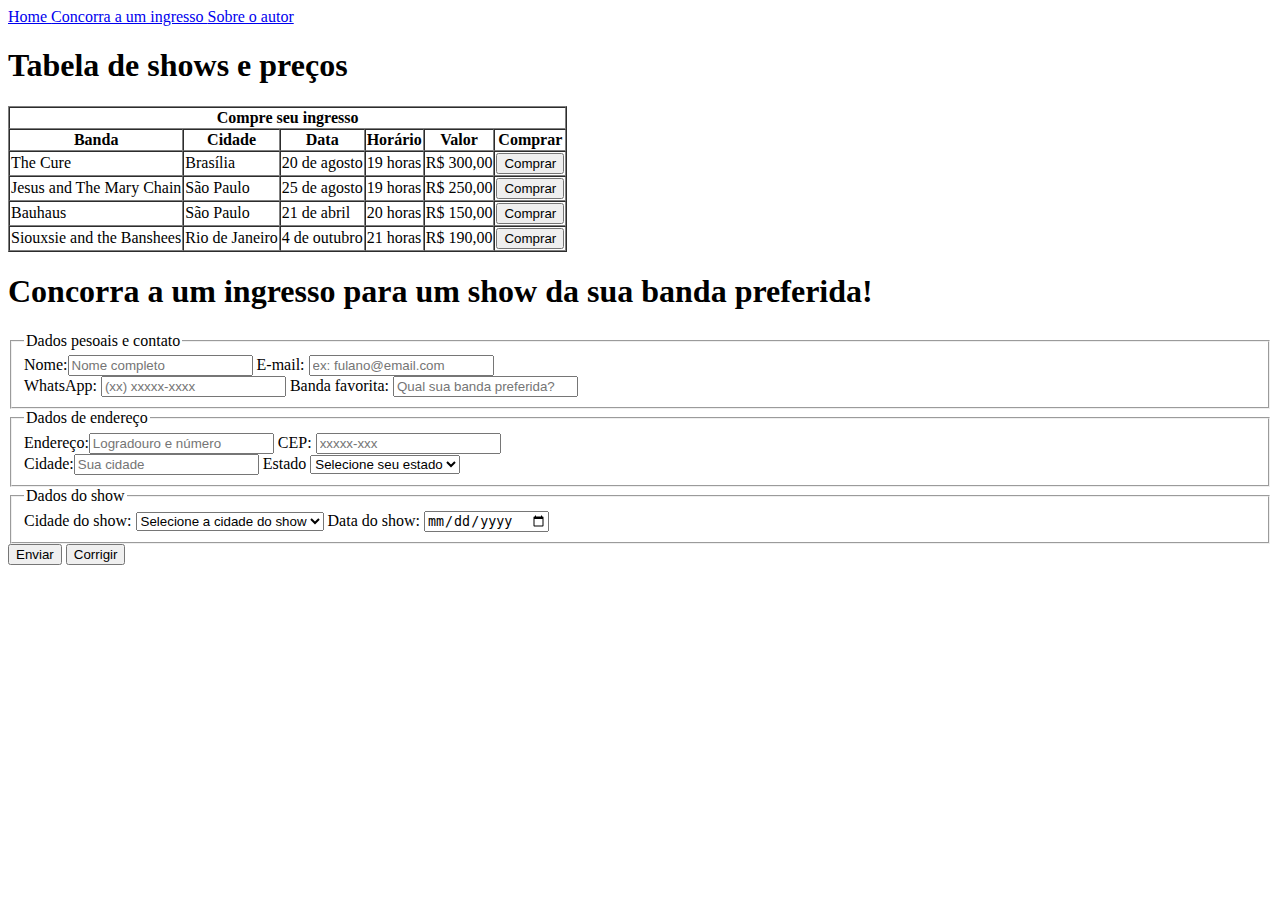
==== commit 2735f5c0: "melhorias" ====
--- a/ingresso.html
+++ b/ingresso.html
@@ -4,19 +4,19 @@
 	<meta charset="UTF-8">
 	<meta http-equiv="X-UA-Compatible" content="IE=edge">
 	<meta name="viewport" content="width=device-width, initial-scale=1.0">
-	<link rel="stylesheet" href="style.css">
+	<link rel="stylesheet" href="/Blog pos-punk/assets/css/style.css">
 	<title>Reino pós-punk - Concorra a um ingresso</title>
 </head>
 <body>
 	<header class="bloconav">
 		<nav class="menunav">
-			<a title="Home" href="principal.html" style="margin: 3em; font-size:20px">
+			<a title="Home" href="principal.html">
 				Home
 			</a>
-			<a title="Ingresso" href="ingresso.html" style="margin: 3em; font-size:20px">
+			<a title="Ingresso" href="ingresso.html">
 				Concorra a um ingresso
 			</a>
-			<a title="Sobre" href="sobre.html" style="margin: 3em; font-size:20px">
+			<a title="Sobre" href="sobre.html">
 				Sobre o autor
 			</a>
 		</nav>
